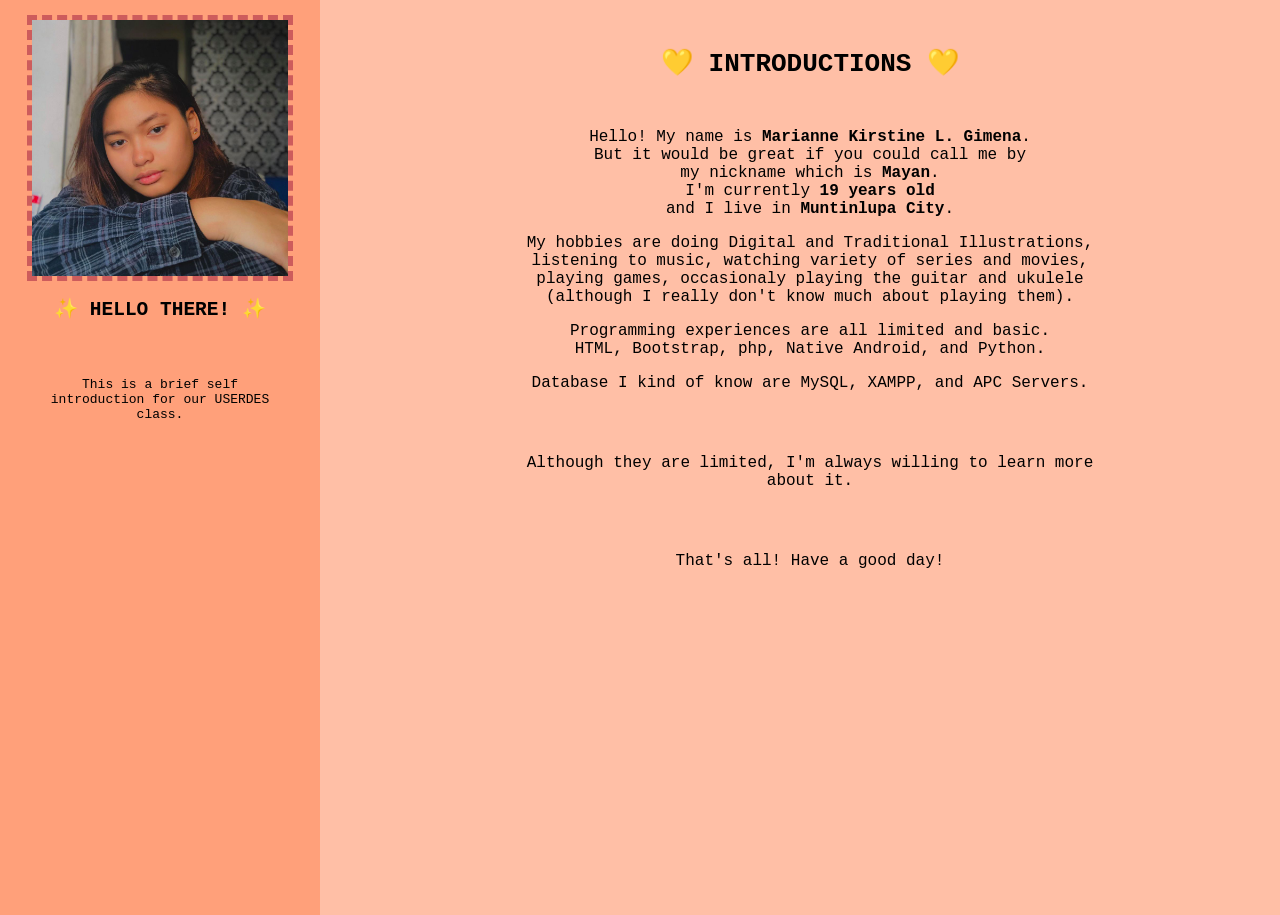
==== home.html @ 7e4e3721 "update index -> home" ====
<!DOCTYPE html>

<html lang="en">
    <head>
        <link rel="stylesheet" type="text/css" href="style.css">
        <link rel="shortcut icon" href="images\chicken_nugget.png">
        <title>Brief Introductions!</title>
    </head>

    <body>
        <div class="row">
            <div class="column left" style="background-color:lightsalmon;">
                <img src="images\introduction.jpg" class="center" style="border: 5px dashed indianred" width="80%" />
                <h2 style="text-align:center"> &#10024; HELLO THERE! &#10024;</h2>
                <p style="text-align:center; padding: 40px;">This is a brief self introduction for our USERDES class.</p>
            </div>
            <div class="column right" style="background-color:rgb(255, 191, 166);">
                <br>
                <h1 class="h1-intro">&#128155; INTRODUCTIONS &#128155;</h1>
                <br>
                <p class="p-intro">
                    Hello! My name is <b>Marianne Kirstine L. Gimena</b>.
                    <br> But it would be great if you could call me by 
                    <br>my nickname which is <b>Mayan</b>.
                    <br> I'm currently <b>19 years old</b>
                    <br> and I live in <b>Muntinlupa City</b>.
                </p>
                <p class="p-intro">
                    My hobbies are doing Digital and Traditional Illustrations,
                    <br> listening to music, watching variety of series and movies,
                    <br> playing games, occasionaly playing the guitar and ukulele 
                    <br> (although I really don't know much about playing them).
                <p class="p-intro">
                    Programming experiences are all limited and basic.
                    <br> HTML, Bootstrap, php, Native Android, and Python.
                </p>
                <p class="p-intro">
                    Database I kind of know are MySQL, XAMPP, and APC Servers.
                </p>
                <br>
                <br>
                <p class="p-intro">
                    Although they are limited, I'm always willing to learn more
                    <br> about it.
                </p>
                <br>
                <br>
                <p class="p-intro">
                    That's all! Have a good day! 
                </p>
            </div>
        </div>
    </body>
</html>
---- style.css ----
img {
    max-width: 100%;
    max-height: 100%;
    object-fit: contain;
}

html * {
    font-family:monospace !important;
}

body{
    height: 100vh;
    margin: 0px;
    overflow: hidden
}

.p-intro {
    padding-left: 20px;
    text-align: center;
    font-size: large;
}

.h1-intro {
    padding-left: 20px;
    text-align: center;
}

.column {
    float: left;
    height: 100vh;
}

.left {
    float: left;
    height: 100vh;
    width: 25%;
    padding-top: 15px;
}

.right {
    float: left;
    height: 100vh;
    width: 75%;
    padding-top: 15px;
    background-image: url(images\sparkles.jpg);
}

.row:after {
    content: "";
    display: table;
    clear: both;
}

.center {
    display: block;
    margin-left: auto;
    margin-right: auto;
}

.text-align {
    text-align: center;
    margin: auto;
    padding: 10px;
}

.table {
    width: 100%;
}

.tr {
    padding: 10px;
}
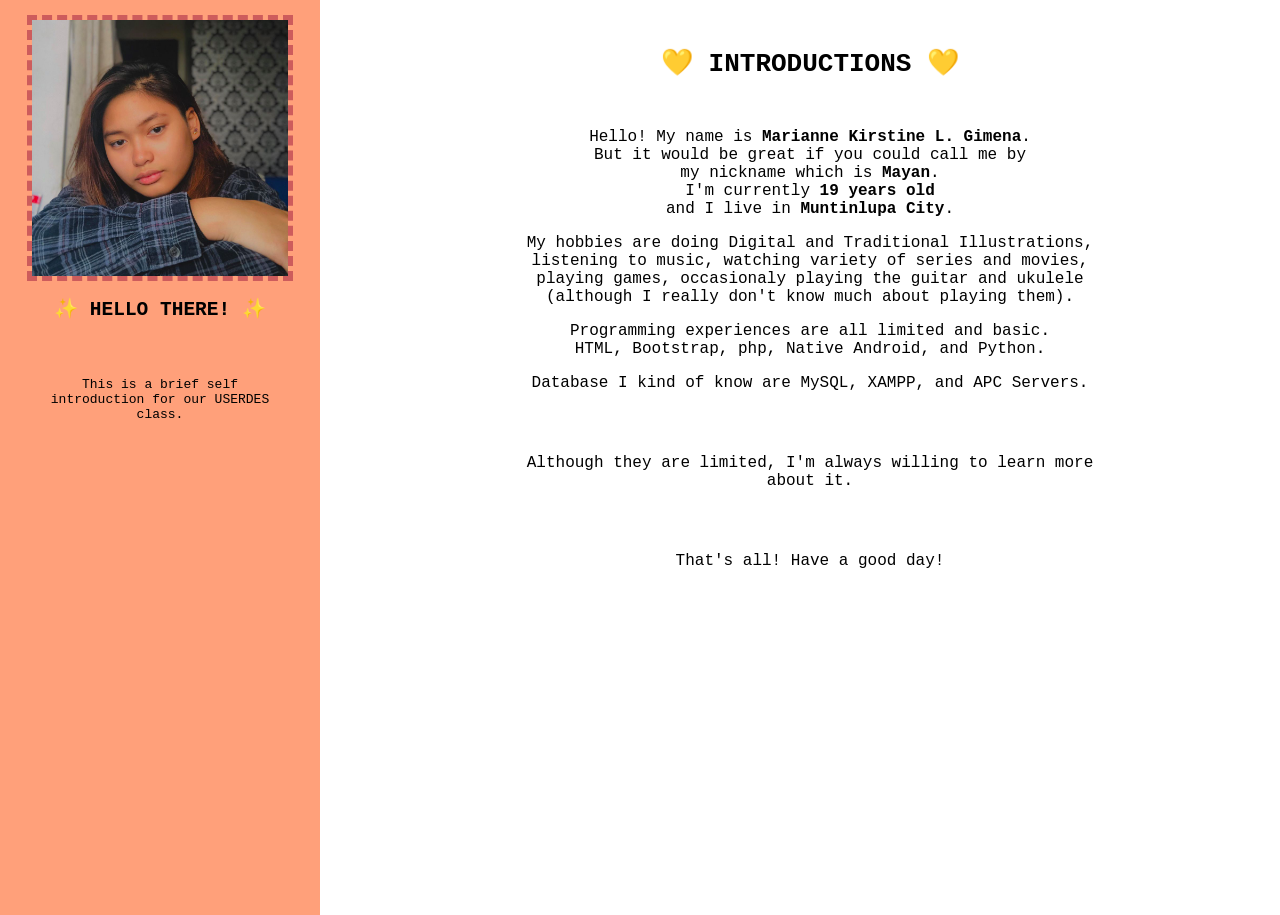
==== commit fd2e4e24: "Update home.html" ====
--- a/home.html
+++ b/home.html
@@ -14,7 +14,7 @@
                 <h2 style="text-align:center"> &#10024; HELLO THERE! &#10024;</h2>
                 <p style="text-align:center; padding: 40px;">This is a brief self introduction for our USERDES class.</p>
             </div>
-            <div class="column right" style="background-color:rgb(255, 191, 166);">
+            <div class="column right">
                 <br>
                 <h1 class="h1-intro">&#128155; INTRODUCTIONS &#128155;</h1>
                 <br>
--- a/style.css
+++ b/style.css
@@ -42,7 +42,7 @@
     height: 100vh;
     width: 75%;
     padding-top: 15px;
-    background-image: url(images\sparkles.jpg);
+    background-image: url('../lab1/images/sparkles.jpg');
 }
 
 .row:after {
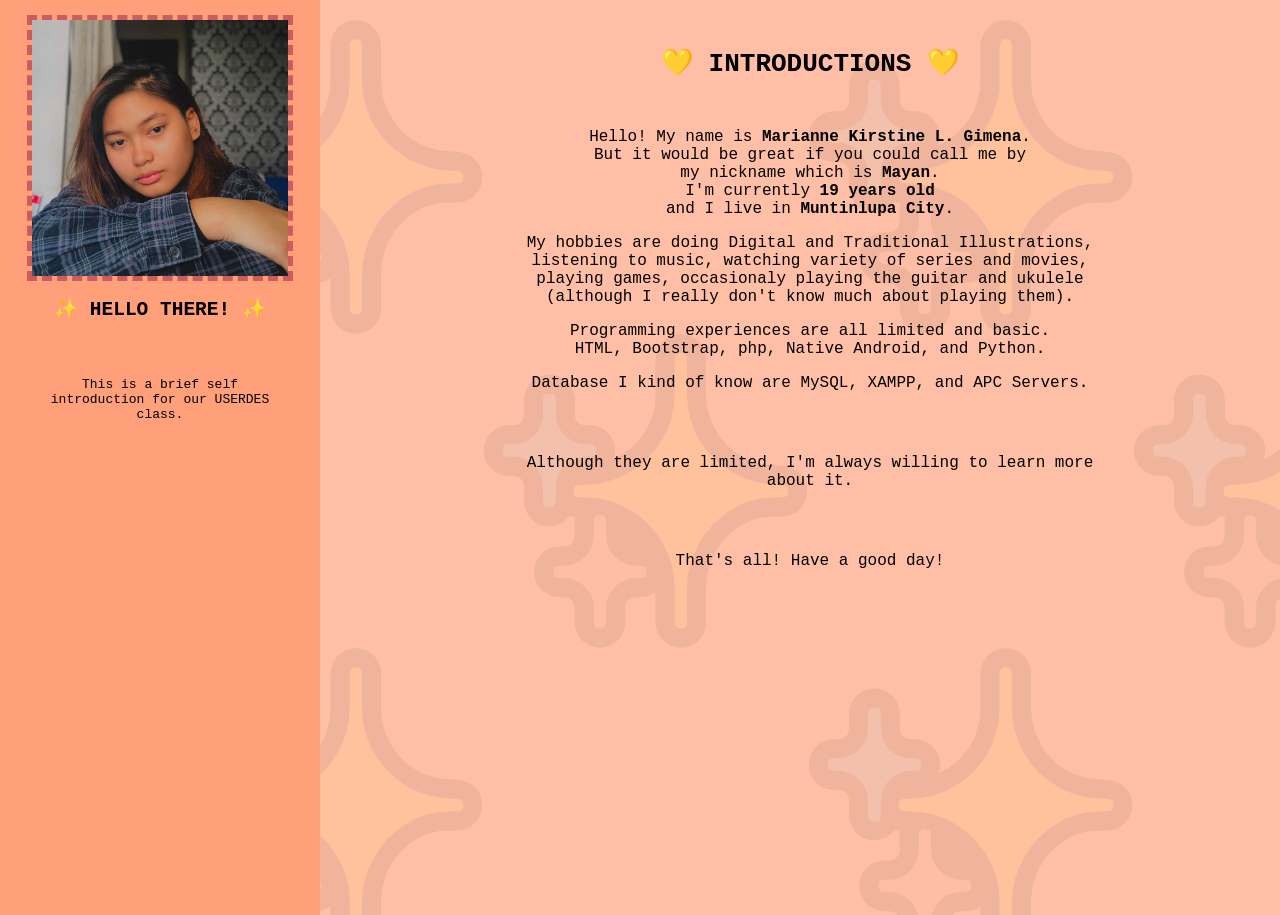
==== commit 94adcd58: "Update home.html" ====
--- a/home.html
+++ b/home.html
@@ -3,18 +3,18 @@
 <html lang="en">
     <head>
         <link rel="stylesheet" type="text/css" href="style.css">
-        <link rel="shortcut icon" href="images\chicken_nugget.png">
+        <link rel="shortcut icon" href="images/chicken_nugget.png">
         <title>Brief Introductions!</title>
     </head>
 
     <body>
         <div class="row">
             <div class="column left" style="background-color:lightsalmon;">
-                <img src="images\introduction.jpg" class="center" style="border: 5px dashed indianred" width="80%" />
+                <img src="images/introduction.jpg" class="center" style="border: 5px dashed indianred" width="80%" />
                 <h2 style="text-align:center"> &#10024; HELLO THERE! &#10024;</h2>
                 <p style="text-align:center; padding: 40px;">This is a brief self introduction for our USERDES class.</p>
             </div>
-            <div class="column right">
+            <div class="column right" style="background-image: url('images/sparkles.jpg');">
                 <br>
                 <h1 class="h1-intro">&#128155; INTRODUCTIONS &#128155;</h1>
                 <br>
--- a/style.css
+++ b/style.css
@@ -42,7 +42,7 @@
     height: 100vh;
     width: 75%;
     padding-top: 15px;
-    background-image: url('../lab1/images/sparkles.jpg');
+    background-image: url('../images/sparkles.jpg');
 }
 
 .row:after {
